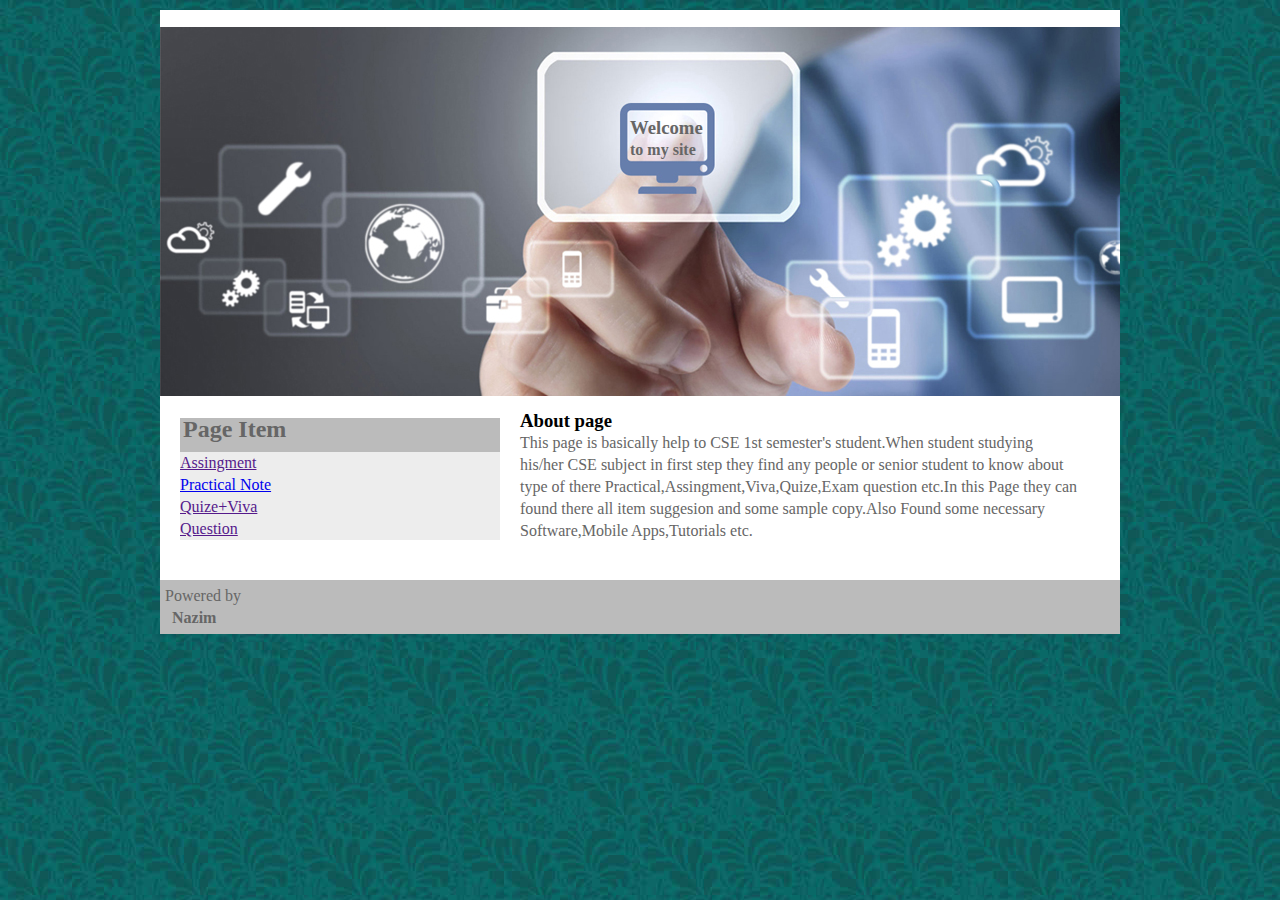
==== index.html @ e36a350e "Add files via upload" ====
<!DOCTYPE html>
<html>
	<head>
		<title>CSE Student Portal</title>
		<link href="style.css" rel="stylesheet" type="text/css"/>
	</head>
	<body>
		<div class="fix main">
			<div class="fix header">
				<img src="images/logo.png" alt=""/>
			</div>
			<div class="fix slider">
				<div class="slider_text">
					<h3>Welcome</h3>
					<h4>to my site</h4>
				</div>
			</div>
			<div class="fix maincontent">
				<div class="fix sidebar">
					<h2>Page Item</h2>
					<ul>
						<li><a href="">Assingment</a></li>
						<li><a href="page2.html">Practical Note</a></li>
						<li><a href="">Quize+Viva</li></a>
						<li><a href="">Question</li></a>
					</ul>
				</div>
			<div class=" content">
				<h3>About page</h3>
				<p>This page is basically help to CSE 1st semester's student.When student studying his/her CSE subject in first step they find any people or senior student to know about type of there Practical,Assingment,Viva,Quize,Exam question etc.In this Page they can found there all item suggesion and some sample copy.Also Found some necessary Software,Mobile Apps,Tutorials etc.</p>
			</div>
		</div>
		<div class="fix footer">
			<p>Powered by</p>
			<h4> Nazim</h4>
		</div>
		
	</body>



</html>
---- style.css ----
*{margin:0;padding:0px}
 body{front-family:arial;front-size:16px;line-height:22px;color:#666;background:url(bg1.jpg) repeat #ddd}
.fix{overflow:hidden}
.main{width:960px;margin:25px auto;display:block;margin-top:10px;background:#fff}
.header{margin-left: 2px;}
.slider{height:369px;width:960px;margin-bottom:14px;margin-top:-5px;background:url(banner.jpg) no-repeat}
.slider_text{margin-left: 470px;margin-top:90px;color:6A87A5;}
.slider_text h3{}
.maincontent{padding-right:60px;color:1C1E1C}
.sidebar{margin-top:8px;width:320px;margin-left:20px;margin-right:20px;background:#EDEDED;float:left}
.sidebar h2{padding-bottom:12px;background:#BBBBBB;color:19232F;padding-left:3px}
.slidebar ul{margin:0;padding:0;list-style:none}
.slidebar ul li{padding:5px;border-bottom:1px solid #ddd}
.slidebar ul li a{text-decoration:none;color:#666}
.slidebar ul li a hover{color:#000}
.content{width:874px;color:36373C;margin-left:44px}
.content h3{color:black}
.footer{margin-top:38px;padding:5px;background:#BBBBBB;color:19232F}
.footer h4{margin-left:7px}
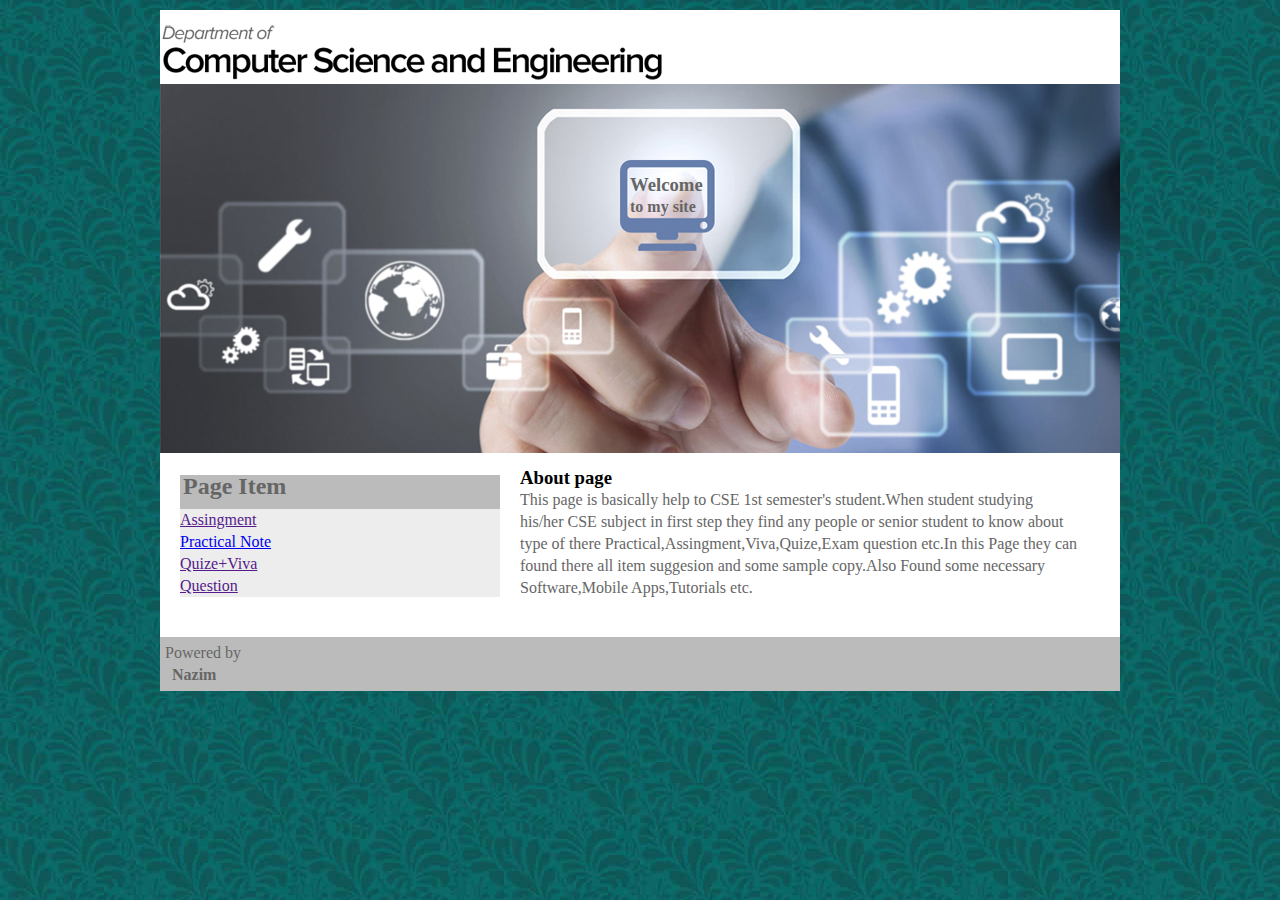
==== commit ece4dcc2: "Update index.html" ====
--- a/index.html
+++ b/index.html
@@ -7,7 +7,7 @@
 	<body>
 		<div class="fix main">
 			<div class="fix header">
-				<img src="images/logo.png" alt=""/>
+				<img src="logo.png" alt=""/>
 			</div>
 			<div class="fix slider">
 				<div class="slider_text">
@@ -39,4 +39,4 @@
 
 
 
-</html>+</html>
